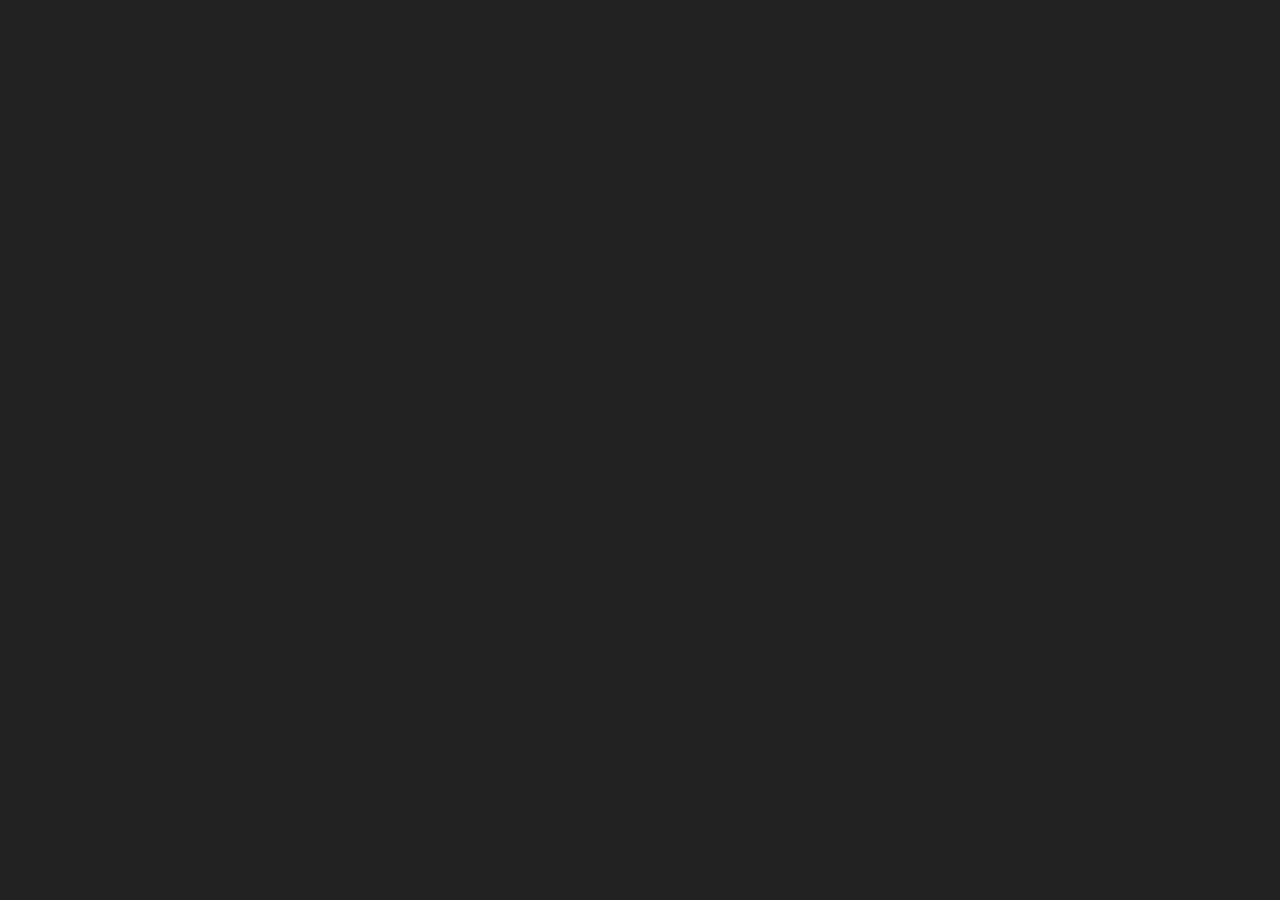
==== 09_advanance_01/ApiRequest.html @ 3ce2882a "xml" ====
<!DOCTYPE html>
<html lang="en">
<head>
    <meta charset="UTF-8">
    <meta name="viewport" content="width=device-width, initial-scale=1.0">
    <title>Document</title>
</head>
<body style="background-color: #212121;">
    

    <script src="code.js"></script>
</body>
</html>
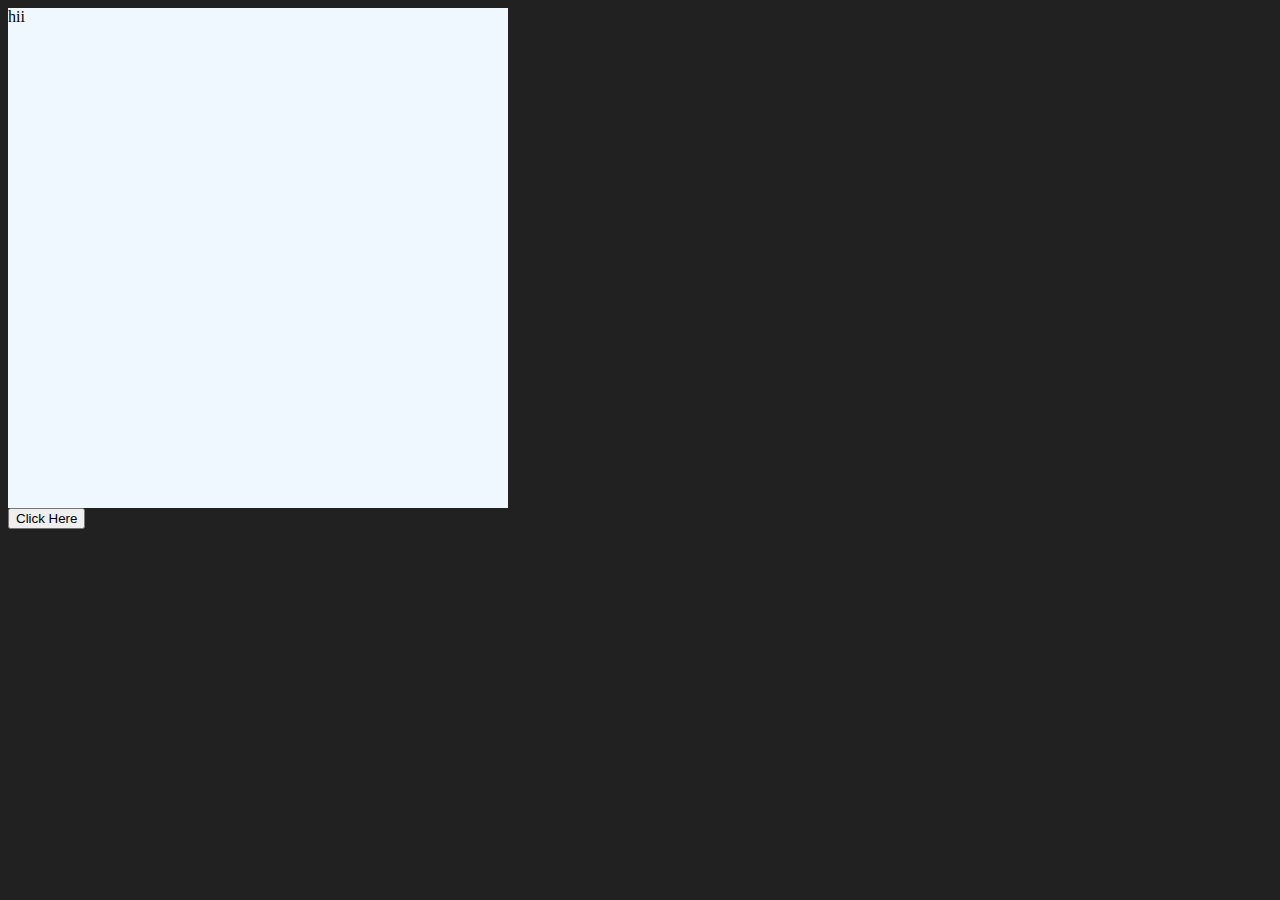
==== commit b2bd2438: "api" ====
--- a/09_advanance_01/ApiRequest.html
+++ b/09_advanance_01/ApiRequest.html
@@ -4,9 +4,13 @@
     <meta charset="UTF-8">
     <meta name="viewport" content="width=device-width, initial-scale=1.0">
     <title>Document</title>
+    <link rel="stylesheet" href="style.css">
 </head>
 <body style="background-color: #212121;">
-    
+    <div class="idCard">
+        hii
+    </div>
+    <button>Click Here</button>
 
     <script src="code.js"></script>
 </body>
--- a/09_advanance_01/style.css
+++ b/09_advanance_01/style.css
@@ -0,0 +1,7 @@
+.idCard{
+    height: 500px;
+    width: 500px;
+    background-color: aliceblue;
+    
+    
+}